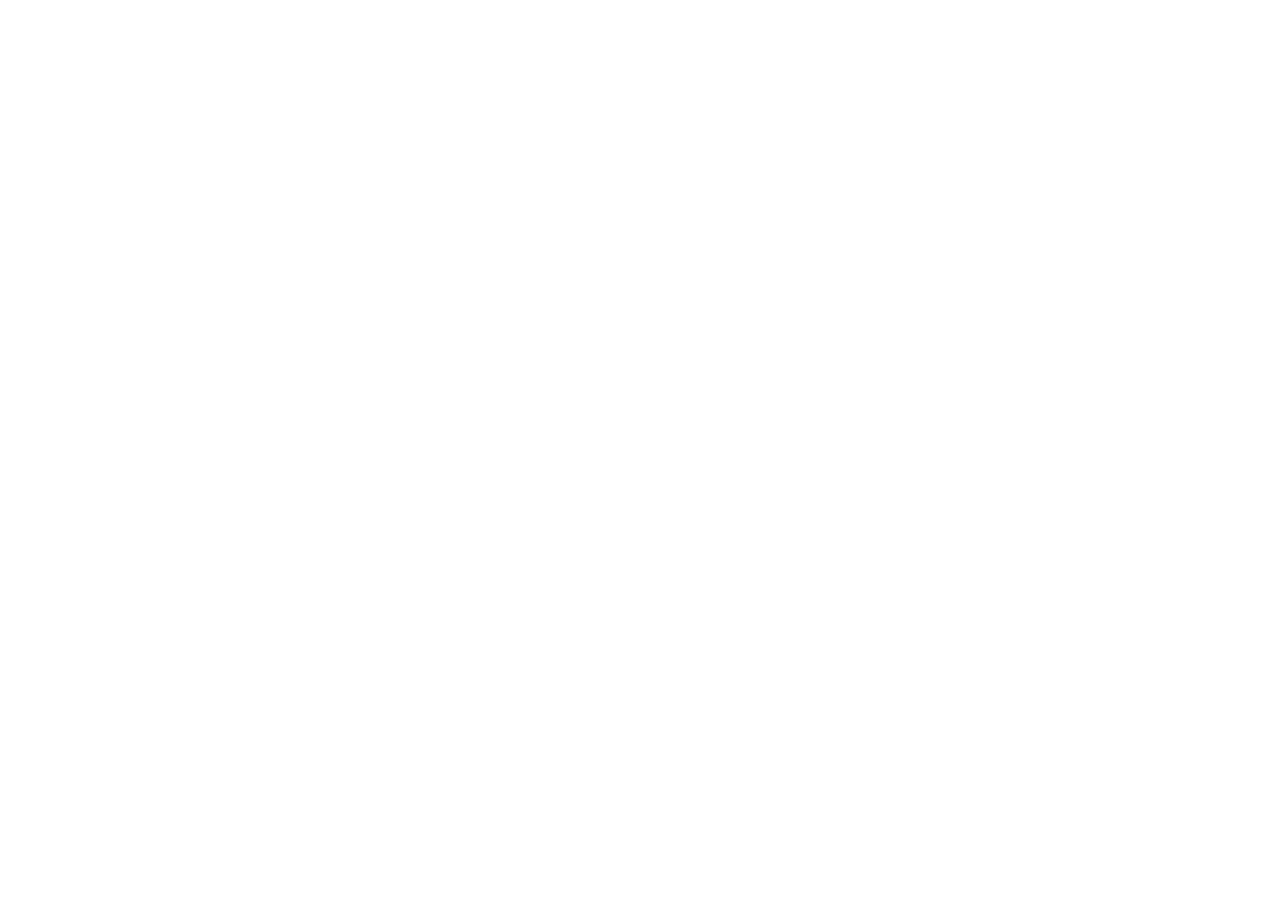
==== index.html @ 41777ebf "Edit index and README.md" ====
<!DOCTYPE html>
<html lang="en">
<head>
    <meta charset="UTF-8">
    <meta name="viewport" content="width=device-width, initial-scale=1.0">
    <title>Document</title>
</head>
<body>
    
</body>
</html>
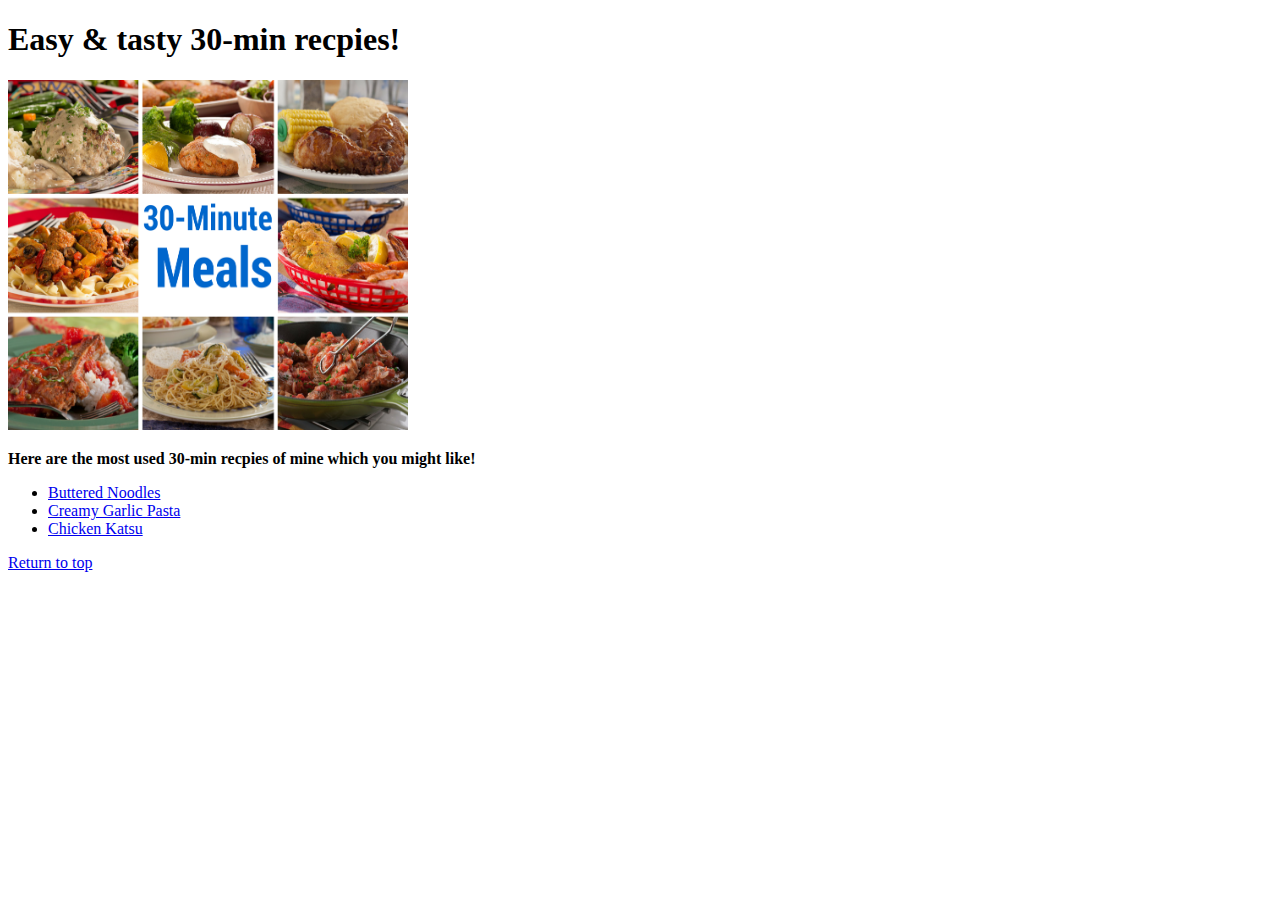
==== commit 8049e1be: "Added one recipe" ====
--- a/index.html
+++ b/index.html
@@ -2,10 +2,20 @@
 <html lang="en">
 <head>
     <meta charset="UTF-8">
-    <meta name="viewport" content="width=device-width, initial-scale=1.0">
-    <title>Document</title>
+
+    <title>Best 30-min recpies!</title>
 </head>
 <body>
+    <h1>Easy & tasty 30-min recpies!</h1>
+    <img src="imgmain.png" alt="30-min recpies image" width="400" height="350">
+
+    <p><strong>Here are the most used 30-min recpies of mine which you might like!</strong></p>
+    <ul>
+        <li><a href="recipes/recipeone.html">Buttered Noodles</a></li>
+        <li><a href="recipes/recipetwo.html">Creamy Garlic Pasta</a></li>
+        <li><a href="recipes/recipethree.html">Chicken Katsu</a></li>
+    </ul>
+    <a href="#header">Return to top</a>
     
 </body>
 </html>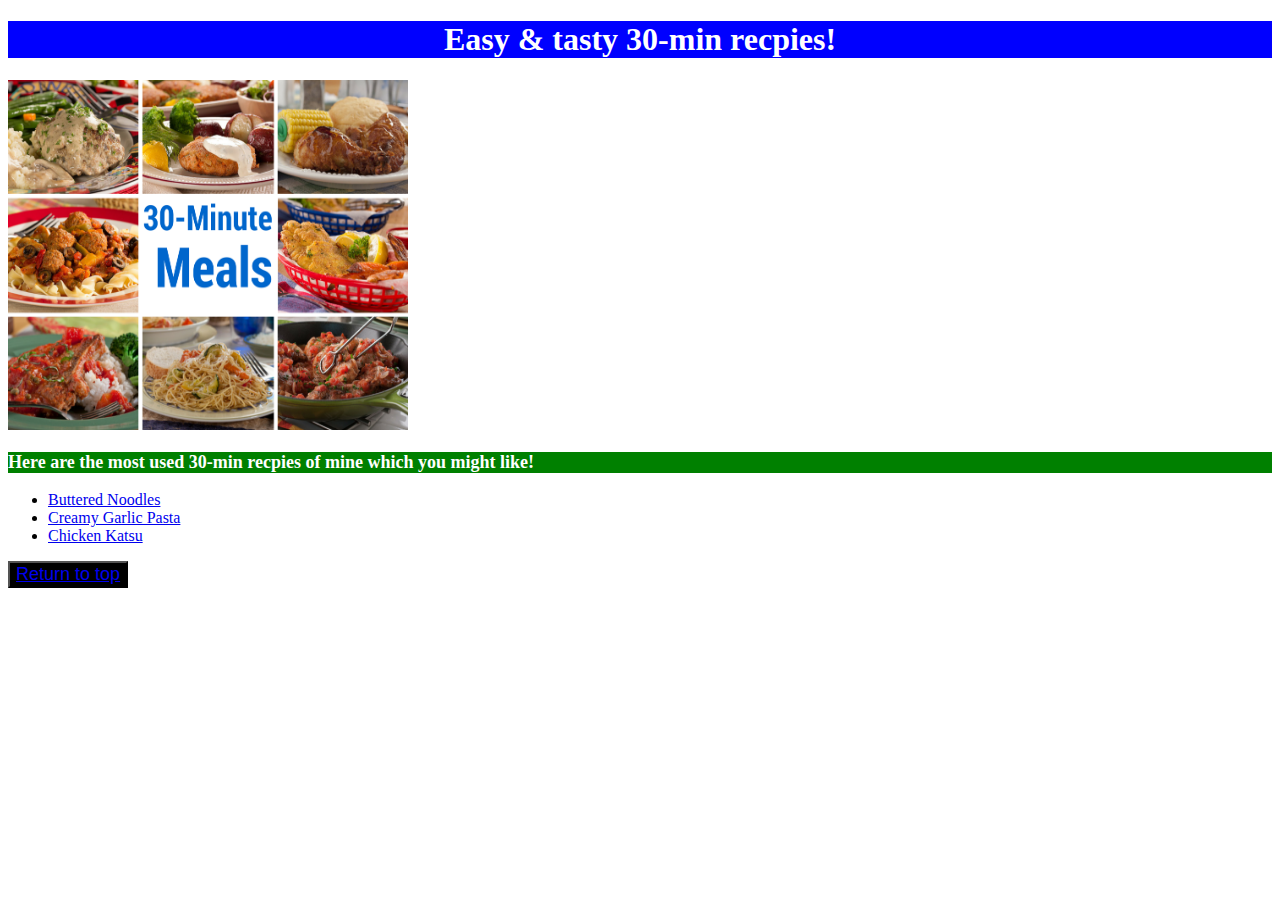
==== commit decf0469: "Till elemenst of CSS" ====
--- a/index.html
+++ b/index.html
@@ -2,7 +2,7 @@
 <html lang="en">
 <head>
     <meta charset="UTF-8">
-
+<link rel="stylesheet" href="stylesheet.css">
     <title>Best 30-min recpies!</title>
 </head>
 <body>
@@ -15,7 +15,7 @@
         <li><a href="recipes/recipetwo.html">Creamy Garlic Pasta</a></li>
         <li><a href="recipes/recipethree.html">Chicken Katsu</a></li>
     </ul>
-    <a href="#header">Return to top</a>
+    <a href="#header"><button>Return to top</a></button>
     
 </body>
 </html>--- a/stylesheet.css
+++ b/stylesheet.css
@@ -0,0 +1,17 @@
+h1 {
+    color:white;
+    background-color:blue;
+    font-size: 32px;
+    text-align: center;
+    font-weight: 700;
+}
+p {
+    color:white;
+    background-color:green;
+    font-size: 18px;
+}
+button {
+    background-color: black;
+    font-size: 18px;
+    color: white;
+}